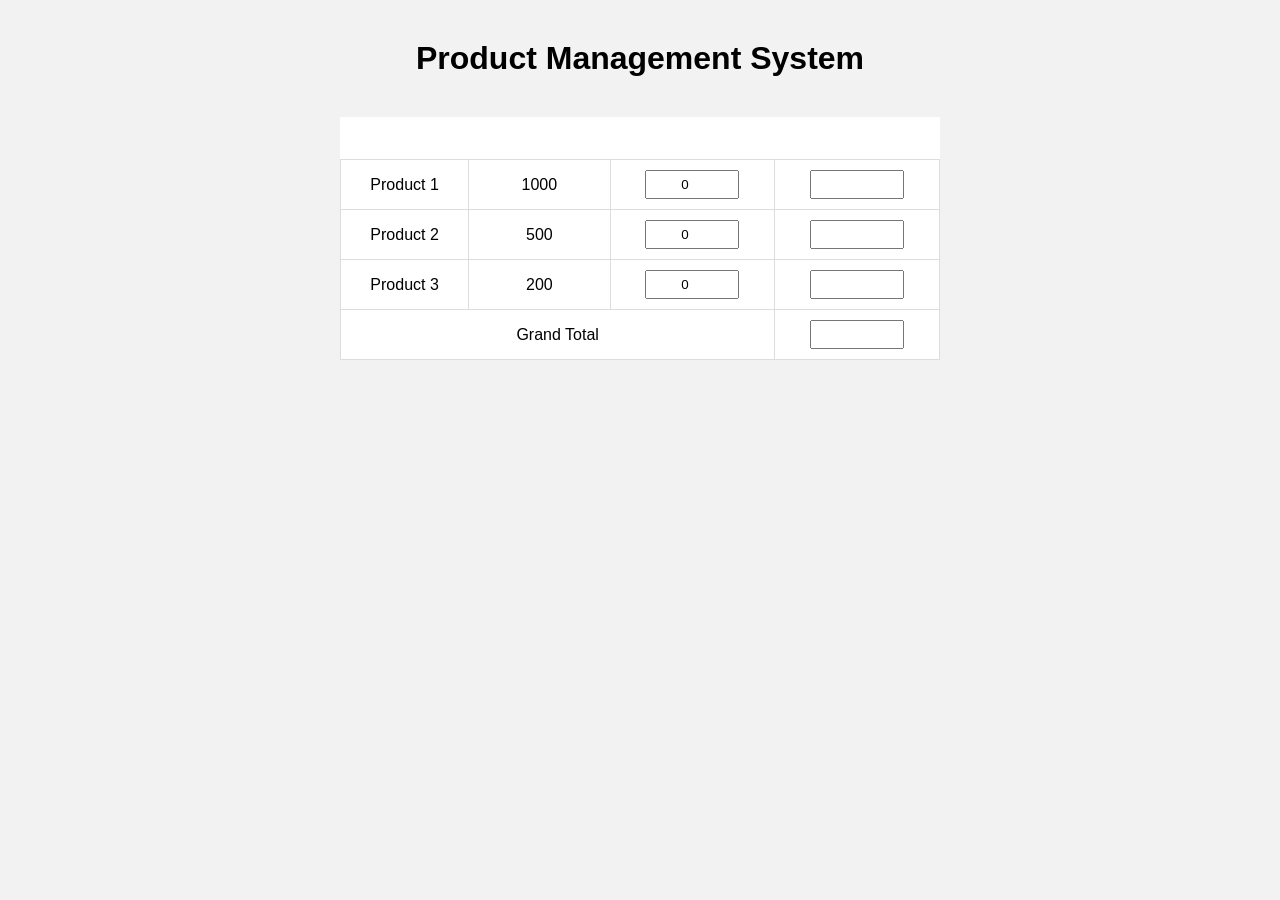
==== Js Lab Task-04/index.html @ f3686727 "Added JS Lab Task 04" ====
<!DOCTYPE html>
<html lang="en">

<head>
    <meta charset="UTF-8">
    <meta name="viewport" content="width=device-width, initial-scale=1.0">
    <title>Lab Task 4</title>
    <link rel="stylesheet" href="style.css">
</head>

<body>
    <h1>Product Management System</h1>

    <table>
        <tr>
            <th>Product</th>
            <th>Unit Price</th>
            <th>Quantity</th>
            <th>Total</th>
        </tr>

        <tr>
            <td>Product 1</td>
            <td>1000</td>
            <td><input type="number" id="q1" value="0"></td>
            <td><input type="text" id="t1" readonly></td>
        </tr>

        <tr>
            <td>Product 2</td>
            <td>500</td>
            <td><input type="number" id="q2" value="0"></td>
            <td><input type="text" id="t2" readonly></td>
        </tr>

        <tr>
            <td>Product 3</td>
            <td>200</td>
            <td><input type="number" id="q3" value="0"></td>
            <td><input type="text" id="t3" readonly></td>
        </tr>

        <tr>
            <td colspan="3">Grand Total</td>
            <td><input type="text" id="grandTotal" readonly></td>
        </tr>

    </table>

    <script src="script.js"></script>



</body>

</html>
---- Js Lab Task-04/style.css ----
body {
    font-family: Arial, sans-serif;
    background-color: #f2f2f2;
    text-align: center;
}

h1 {
    margin-top: 40px;
}

table {
    margin: 40px auto;
    border-collapse: collapse;
    width: 600px;
    background-color: white;
}

th {
    color: white;
    padding: 12px;
}

td {
    padding: 10px;
    border: 1px solid #ddd;
}


input{
    width: 80px;
    padding: 5px;
    text-align: center;
}
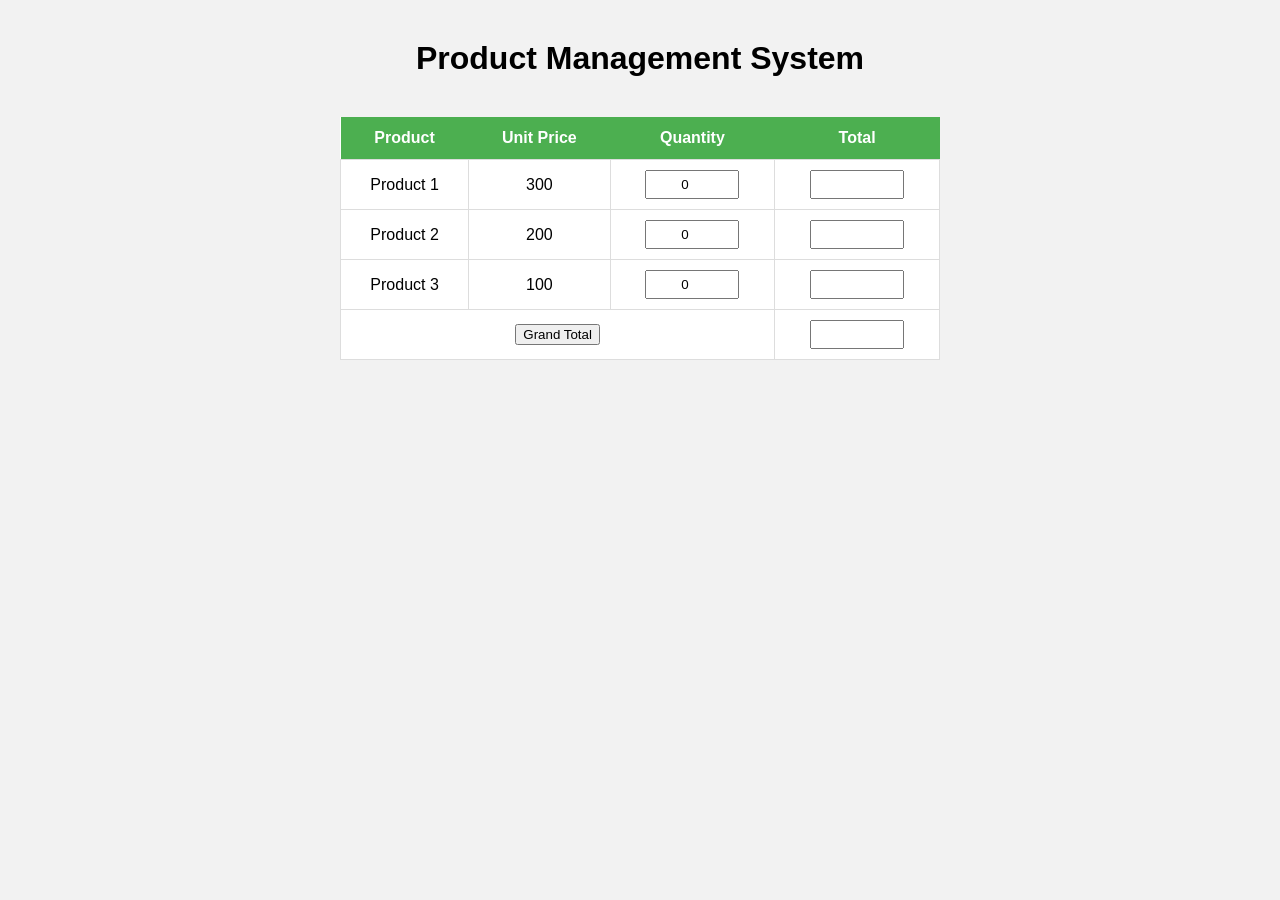
==== commit 47f2fc21: "Updated JS Lab Task 04" ====
--- a/Js Lab Task-04/index.html
+++ b/Js Lab Task-04/index.html
@@ -21,31 +21,33 @@
 
         <tr>
             <td>Product 1</td>
-            <td>1000</td>
+            <td>300</td>
             <td><input type="number" id="q1" value="0"></td>
             <td><input type="text" id="t1" readonly></td>
         </tr>
 
         <tr>
             <td>Product 2</td>
-            <td>500</td>
+            <td>200</td>
             <td><input type="number" id="q2" value="0"></td>
             <td><input type="text" id="t2" readonly></td>
         </tr>
 
         <tr>
             <td>Product 3</td>
-            <td>200</td>
+            <td>100</td>
             <td><input type="number" id="q3" value="0"></td>
             <td><input type="text" id="t3" readonly></td>
         </tr>
 
         <tr>
-            <td colspan="3">Grand Total</td>
+            <td colspan="3"><button id="calculateTotal"> Grand Total</td>
             <td><input type="text" id="grandTotal" readonly></td>
         </tr>
 
     </table>
+
+
 
     <script src="script.js"></script>
 
--- a/Js Lab Task-04/style.css
+++ b/Js Lab Task-04/style.css
@@ -16,6 +16,7 @@
 }
 
 th {
+    background-color: #4CAF50;
     color: white;
     padding: 12px;
 }
